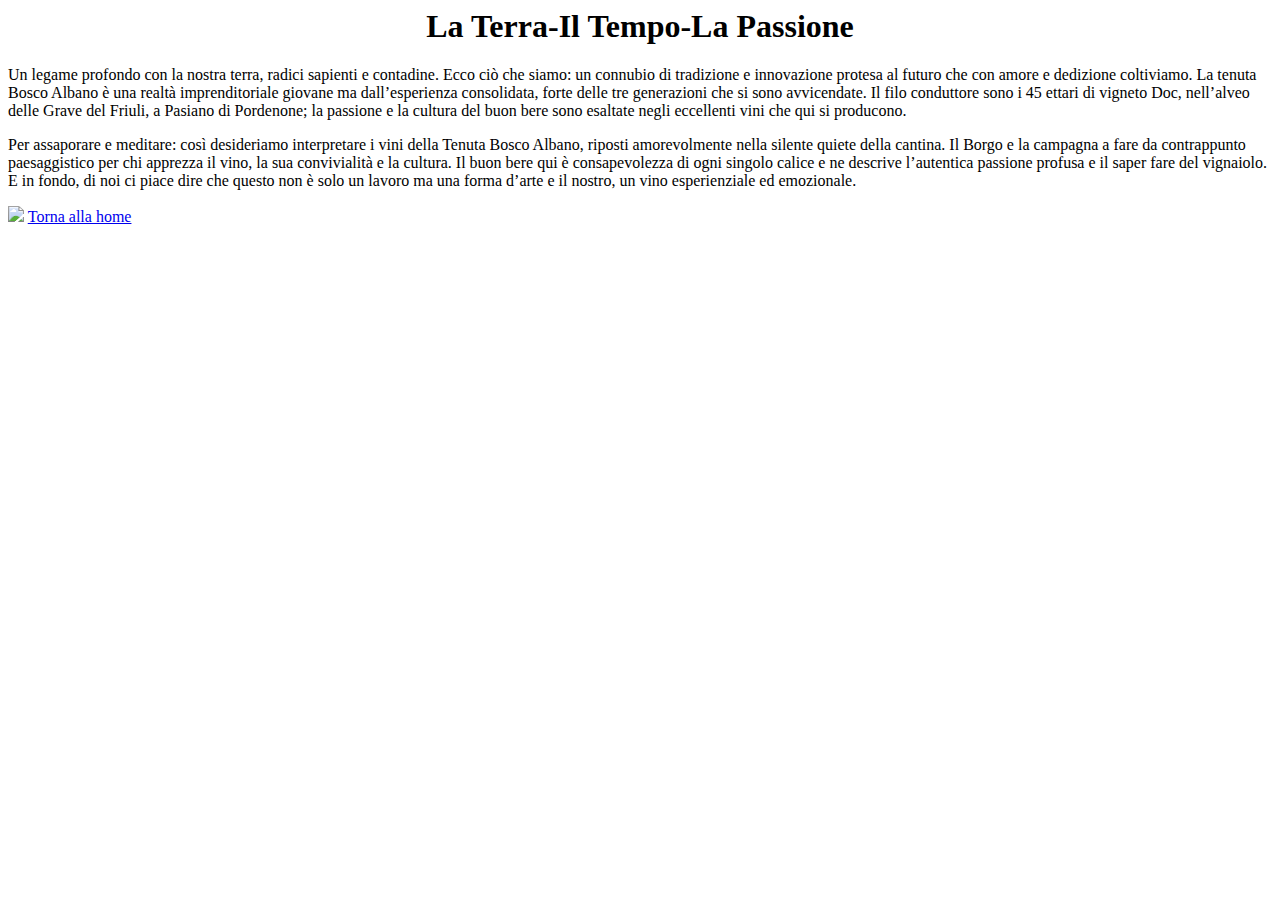
==== www/Pag2.html @ 3d97822a "Add files via upload" ====
<html>
 <head>
  <title>Filosofia</title>
 </head>
 <body>
 <h1 align="center">La Terra-Il Tempo-La Passione</h1>
 <p>Un legame profondo con la nostra terra, radici sapienti e contadine.
Ecco ciò che siamo: un connubio di tradizione e innovazione protesa al futuro che con amore e dedizione coltiviamo.
La tenuta Bosco Albano è una realtà imprenditoriale giovane ma dall’esperienza consolidata, forte delle tre generazioni che si sono avvicendate.
Il filo conduttore sono i 45 ettari di vigneto Doc, nell’alveo delle Grave del Friuli, a Pasiano di Pordenone; la passione e la cultura del buon bere sono esaltate negli eccellenti vini che qui si producono.</p>
<p>
Per assaporare e meditare: così desideriamo interpretare i vini della Tenuta Bosco Albano, riposti amorevolmente nella silente quiete della cantina.
Il Borgo e la campagna a fare da contrappunto paesaggistico per chi apprezza il vino, la sua convivialità e la cultura.
Il buon bere qui è consapevolezza di ogni singolo calice e ne descrive l’autentica passione profusa e il saper fare del vignaiolo.
E in fondo, di noi ci piace dire che questo non è solo un lavoro ma una forma d’arte e il nostro, un vino esperienziale ed emozionale.</p>
<img src="F:\TenutaBoscoAlbano\www\img">
<a href="index.html"> Torna alla home </a>
</body>
</html>
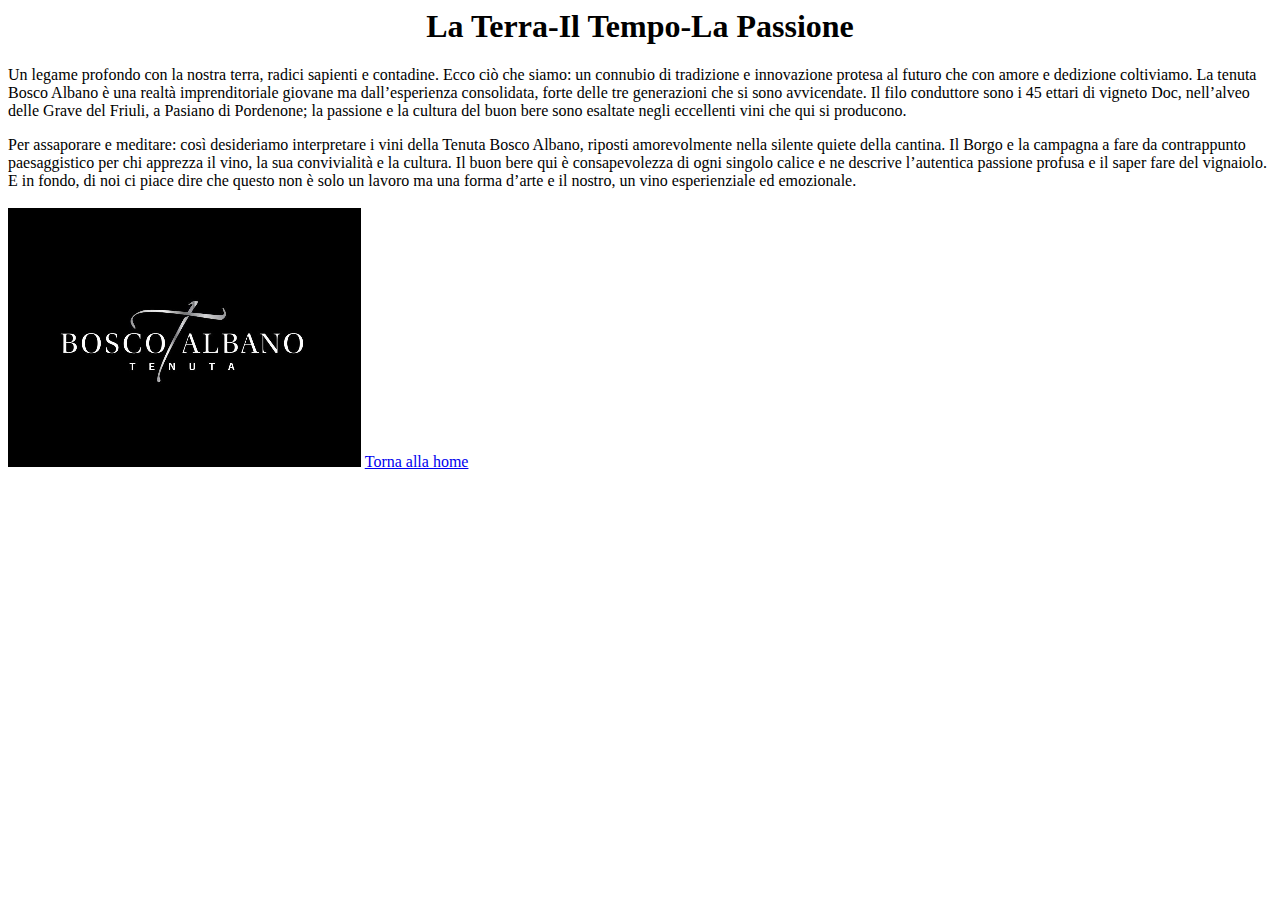
==== commit c4e85668: "Update Pag2.html" ====
--- a/www/Pag2.html
+++ b/www/Pag2.html
@@ -13,7 +13,7 @@
 Il Borgo e la campagna a fare da contrappunto paesaggistico per chi apprezza il vino, la sua convivialità e la cultura.
 Il buon bere qui è consapevolezza di ogni singolo calice e ne descrive l’autentica passione profusa e il saper fare del vignaiolo.
 E in fondo, di noi ci piace dire che questo non è solo un lavoro ma una forma d’arte e il nostro, un vino esperienziale ed emozionale.</p>
-<img src="F:\TenutaBoscoAlbano\www\img">
+<img src="img/logo.png"> 
 <a href="index.html"> Torna alla home </a>
 </body>
 </html>
